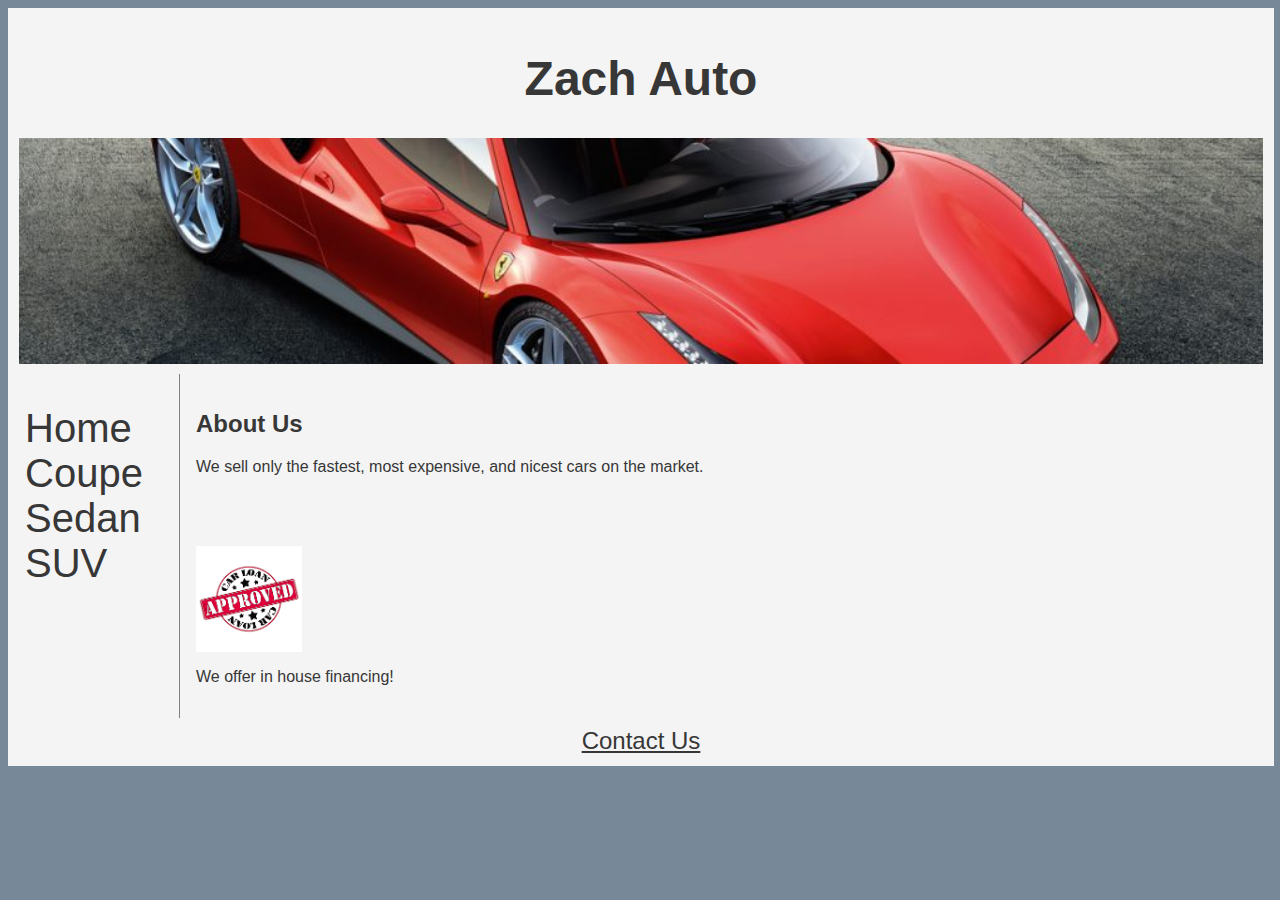
==== index.htm @ 0a3b82b6 "Updating font properties" ====
<!DOCTYPE html PUBLIC>
<html lang="en">

<head>
    <meta charset="utf-8">
    <title>Zach's Car Dealership</title>
    <link rel="stylesheet" type="text/css" href="style.css" />
    <link rel="shotcut icon" href="Photos/favicon.png">
</head>

<body>

    <div class="container">

        <header>
            <h1>Zach Auto</h1>
            <img src="/Photos/Home/banner.jpg" max width="100%" align="middle" />
        </header>

        <nav>
            <ul>
                <li><a href="/index.htm">Home</a></li>
                <li><a href="Pages/Coupe.html">Coupe</a></li>
                <li><a href="Pages/Sedan.html">Sedan</a></li>
                <li><a href="Pages/SUV.html">SUV</a></li>
            </ul>
        </nav>

        <article>
            <h2>About Us</h2>
            <p>We sell only the fastest, most expensive, and nicest cars on the market.</p>
            <br /><br /><br />
            <img src="Photos/Home/financing.png" style="width: 10%">
            <p>We offer in house financing!</p>
        </article>

        <footer><a href="Pages/ContactUs.html">Contact Us</a></footer>

    </div>

</body>

</html>
---- style.css ----
body {
    background-color: lightslategray;
}
* {
 font-family: avenir, Helvetica, Arial ;
}
div.container {
    width: 100%;
    border: 1px solid #f4f4f4;
    background-color: #f4f4f4;
}
header, footer {
    padding: 1em;
    color: #C0B283;
    background-color: #f4f4f4;
    clear: left;
    text-align: center;
    font-size: 60%;
}
nav {
    float: left;
    max-width: 160px;
    margin: 0;
    padding: 1em;
}

nav ul {
    list-style-type: none;
    padding: 0;
}
   
nav ul a {
    text-decoration: none;
}

article {
    margin-left: 170px;
    border-left: 1px solid gray;
    padding: 1em;
    overflow: hidden;
}
h1{
    color: #373737;
    font-size: 500%;
}
h2{
    color: #373737;
    font-size: 150%;
}
p{
    color: #373737;
}
a{
    font-size: 250%;
    color: #373737;
}
a:hover{
    color: #DCD0C0;
}
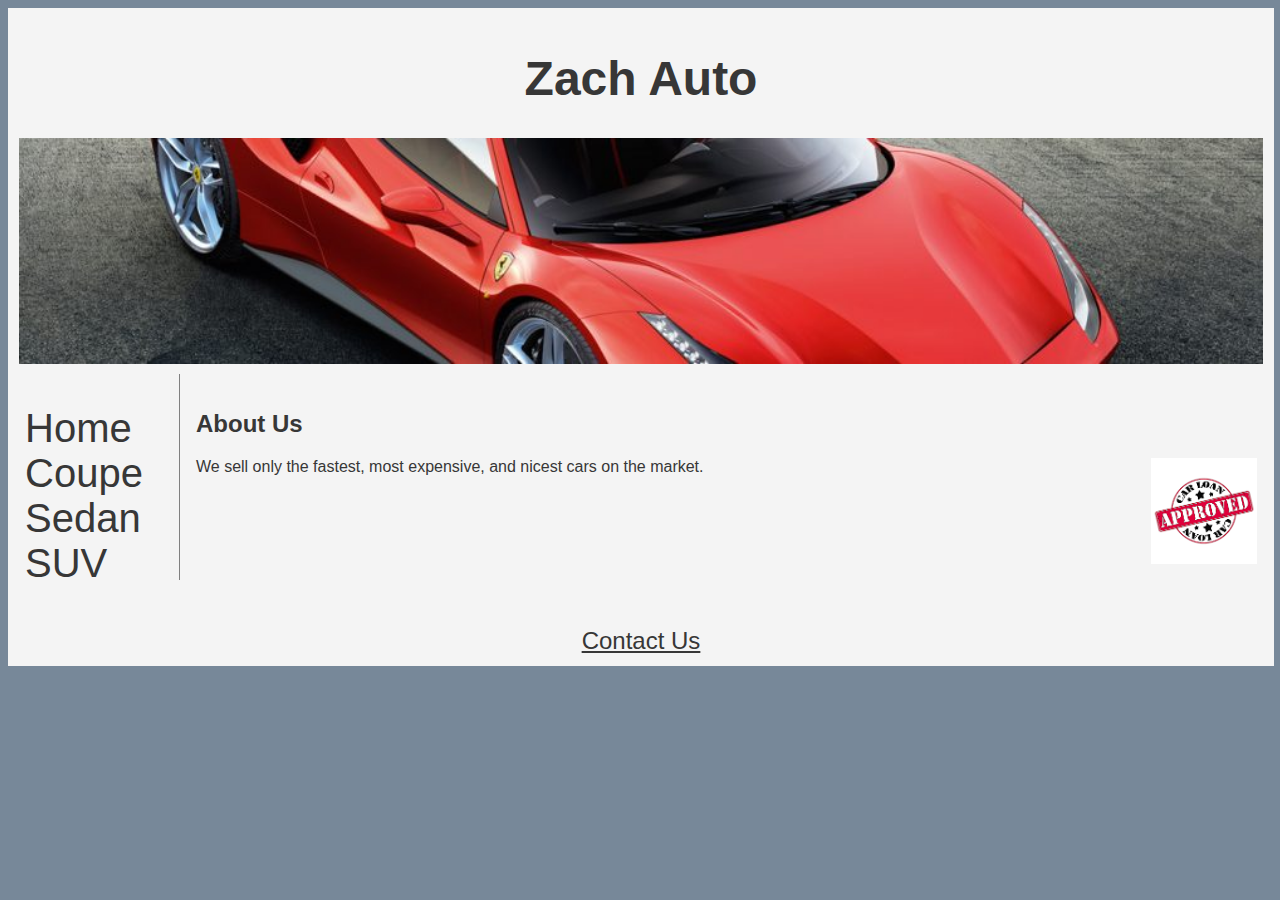
==== commit 08312852: "Fix page links" ====
--- a/index.htm
+++ b/index.htm
@@ -20,18 +20,18 @@
         <nav>
             <ul>
                 <li><a href="/index.htm">Home</a></li>
-                <li><a href="Pages/Coupe.html">Coupe</a></li>
-                <li><a href="Pages/Sedan.html">Sedan</a></li>
-                <li><a href="Pages/SUV.html">SUV</a></li>
+                <li><a href="/Pages/Coupe.html">Coupe</a></li>
+                <li><a href="/Pages/Sedan.html">Sedan</a></li>
+                <li><a href="/Pages/SUV.html">SUV</a></li>
             </ul>
         </nav>
 
         <article>
             <h2>About Us</h2>
-            <p>We sell only the fastest, most expensive, and nicest cars on the market.</p>
-            <br /><br /><br />
-            <img src="Photos/Home/financing.png" style="width: 10%">
-            <p>We offer in house financing!</p>
+            <p>We sell only the fastest, most expensive, and nicest cars on the market.
+            <img src="Photos/Home/financing.png" width= 10% align= right></p>
+            <br/>
+            <br/>
         </article>
 
         <footer><a href="Pages/ContactUs.html">Contact Us</a></footer>
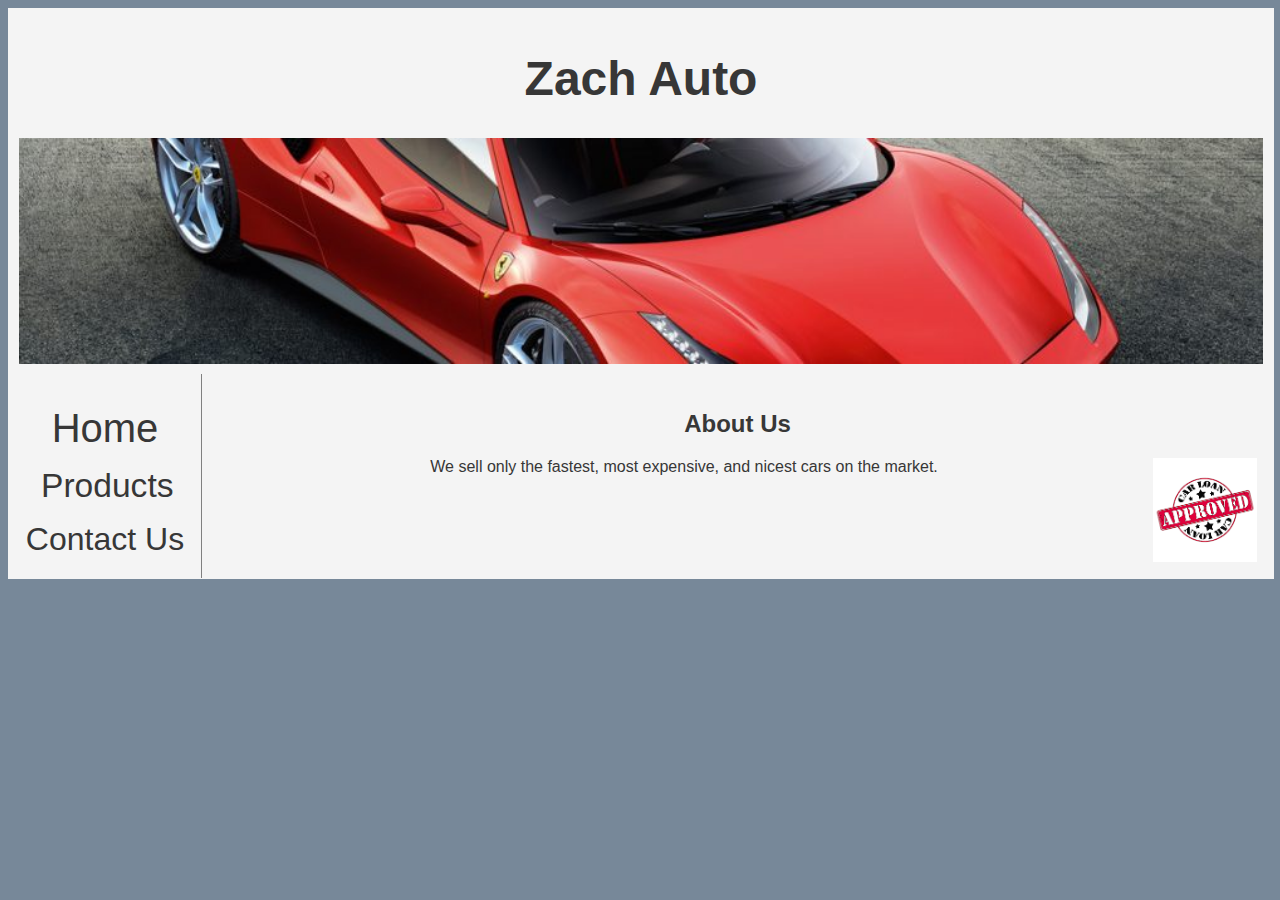
==== commit a41714bd: "Drop Down Content" ====
--- a/index.htm
+++ b/index.htm
@@ -19,10 +19,16 @@
 
         <nav>
             <ul>
-                <li><a href="/index.htm">Home</a></li>
-                <li><a href="/Pages/Coupe.html">Coupe</a></li>
-                <li><a href="/Pages/Sedan.html">Sedan</a></li>
-                <li><a href="/Pages/SUV.html">SUV</a></li>
+                    <li><a href="/index.htm">Home</a></li>
+                    <div class="dropdown">
+                        <button class="dropbtn">Products</button>
+                        <div class="dropdown-content">
+                    <a href="/Pages/Coupe.html">Coupe</a>                
+                    <a href="/Pages/Sedan.html">Sedan</a>
+                    <a href="/Pages/SUV.html">SUV</a>                           
+                </div>
+                </div>
+                <li style="font-size: 80%"><a href="Pages/ContactUs.html">Contact Us</a></li>
             </ul>
         </nav>
 
@@ -34,8 +40,6 @@
             <br/>
         </article>
 
-        <footer><a href="Pages/ContactUs.html">Contact Us</a></footer>
-
     </div>
 
 </body>
--- a/style.css
+++ b/style.css
@@ -8,6 +8,7 @@
     width: 100%;
     border: 1px solid #f4f4f4;
     background-color: #f4f4f4;
+    text-align: center;
 }
 header, footer {
     padding: 1em;
@@ -56,4 +57,57 @@
 }
 a:hover{
     color: #DCD0C0;
+}
+
+
+
+
+/*Dropdown Button*/
+.dropbtn {
+    background-color:inherit;
+    color: #373737;
+    padding: 16px;
+    font-size: 210%;
+    border: none;
+    cursor: pointer;
+}
+
+/*Container needed to position the dropdown content*/
+.dropdown {
+    position: relative;
+    display:inline-block;
+}
+
+/* Dropdown Content (Hidden by Default) */
+.dropdown-content {
+    display: none;
+    position: sticky;
+    background-color: inherit;
+    min-width: 100%;
+    box-shadow: 0px 8px 16px 0px rgba(0,0,0,0.2);
+    z-index: 1;
+    overflow: auto;
+    left: 130;
+}
+
+/* Links inside the dropdown */
+.dropdown-content a {
+    color: #373737;
+    padding: 12px 16px;
+    text-decoration: none;
+    display: block;
+    font-size: 200%;
+}
+
+/* Change color of dropdown links on hover */
+.dropdown-content a:hover {background-color: #DCD0C0}
+
+/* Show the dropdown menu on hover */
+.dropdown:hover .dropdown-content {
+    display: block;
+}
+
+/* Change the background color of the dropdown button when the dropdown content is shown */
+.dropdown:hover .dropbtn {
+    color: #DCD0C0;
 }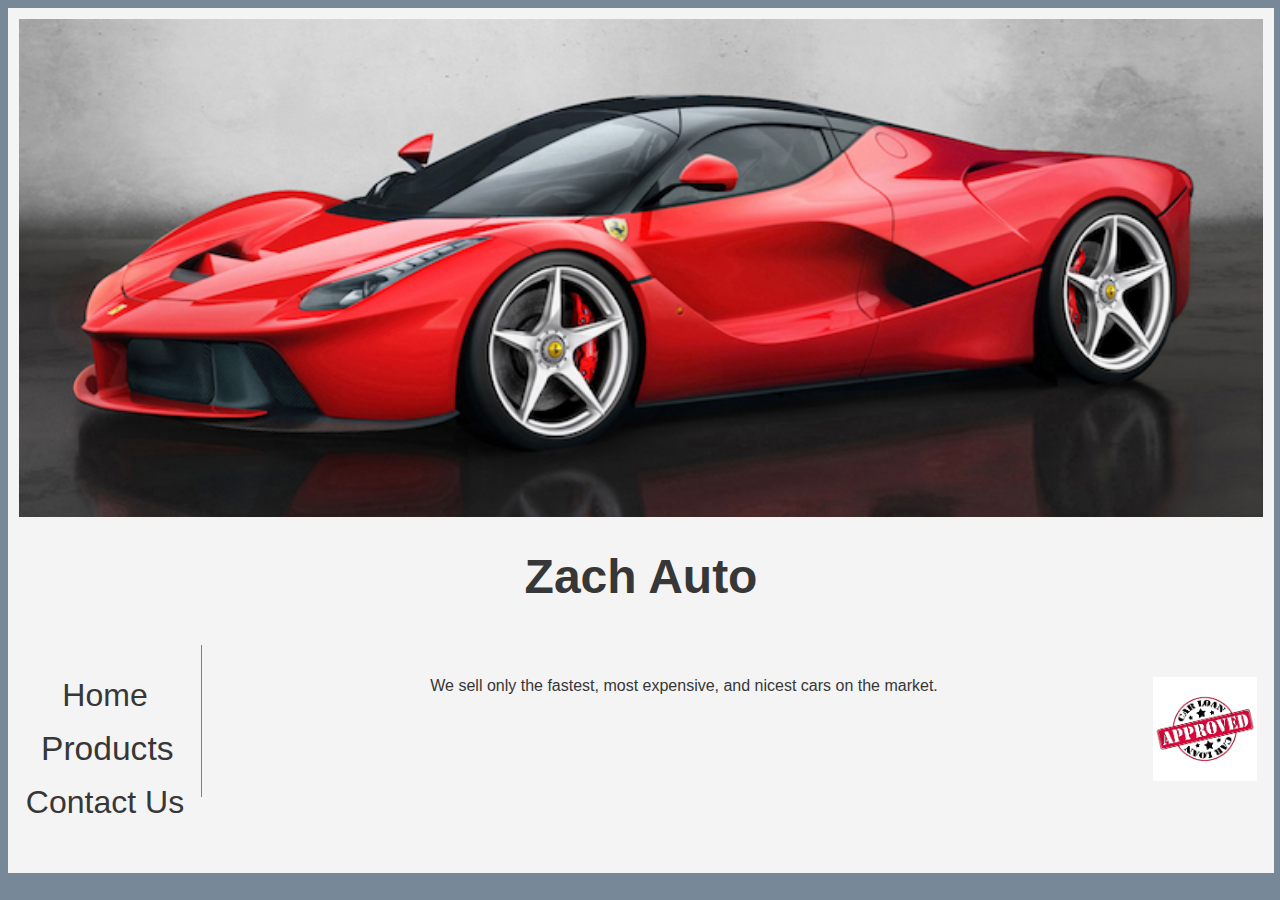
==== commit 2fc47261: "Homepage Slider" ====
--- a/index.htm
+++ b/index.htm
@@ -12,11 +12,34 @@
 
     <div class="container">
 
+        <div class = "slideshow">
         <header>
+            <img class="mySlides" src="/Photos/Home/banner.jpg" max width="100%"; align="middle"; height="auto" />
+            <img class="mySlides" src="/Photos/Home/banner2.jpg" max width="100%"; align="middle"; height="auto" />
+            <img class="mySlides" src="/Photos/Home/banner3.jpg" max width="100%"; align="middle"; height="auto" />            
             <h1>Zach Auto</h1>
-            <img src="/Photos/Home/banner.jpg" max width="100%" align="middle" />
+
         </header>
+    </div>
+            <script>
+                var myIndex = 0;
+                carousel();
 
+                function carousel() {
+                    var i;
+                    var x = document.getElementsByClassName("mySlides");
+                    for (i = 0; i < x.length; i++) {
+                        x[i].style.display = "none";
+                    }
+                    myIndex++;
+                    if (myIndex > x.length) {
+                        myIndex = 1
+                    }
+                    x[myIndex - 1].style.display = "block";
+                    setTimeout(carousel, 4000); // Change image every 2 seconds
+                }
+            </script>
+        
         <nav>
             <ul>
                     <li><a href="/index.htm">Home</a></li>
@@ -28,12 +51,11 @@
                     <a href="/Pages/SUV.html">SUV</a>                           
                 </div>
                 </div>
-                <li style="font-size: 80%"><a href="Pages/ContactUs.html">Contact Us</a></li>
+                    <li><a href="Pages/ContactUs.html">Contact Us</a></li>
             </ul>
         </nav>
 
         <article>
-            <h2>About Us</h2>
             <p>We sell only the fastest, most expensive, and nicest cars on the market.
             <img src="Photos/Home/financing.png" width= 10% align= right></p>
             <br/>
--- a/style.css
+++ b/style.css
@@ -9,6 +9,7 @@
     border: 1px solid #f4f4f4;
     background-color: #f4f4f4;
     text-align: center;
+    padding-bottom: 75;
 }
 header, footer {
     padding: 1em;
@@ -52,7 +53,7 @@
     color: #373737;
 }
 a{
-    font-size: 250%;
+    font-size: 200%;
     color: #373737;
 }
 a:hover{
@@ -81,7 +82,7 @@
 /* Dropdown Content (Hidden by Default) */
 .dropdown-content {
     display: none;
-    position: sticky;
+    position: absolute;
     background-color: inherit;
     min-width: 100%;
     box-shadow: 0px 8px 16px 0px rgba(0,0,0,0.2);
@@ -95,7 +96,7 @@
     color: #373737;
     padding: 12px 16px;
     text-decoration: none;
-    display: block;
+    display: flow-root;
     font-size: 200%;
 }
 
@@ -110,4 +111,8 @@
 /* Change the background color of the dropdown button when the dropdown content is shown */
 .dropdown:hover .dropbtn {
     color: #DCD0C0;
+}
+
+.mySlides{
+    display: none;
 }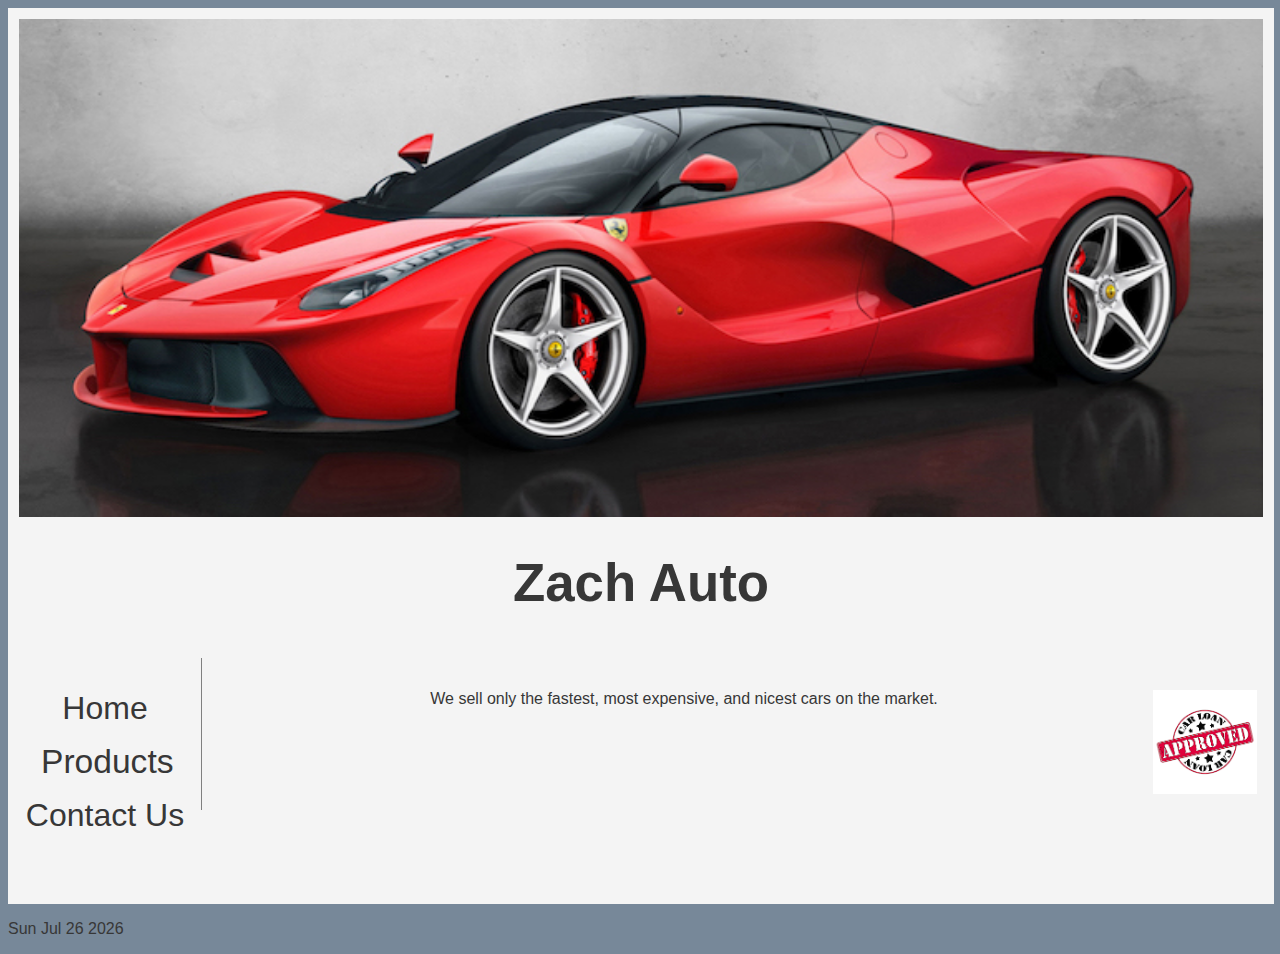
==== commit 25aad0cc: "Addition of time JS to all pages" ====
--- a/index.htm
+++ b/index.htm
@@ -3,9 +3,9 @@
 
 <head>
     <meta charset="utf-8">
-    <title>Zach's Car Dealership</title>
     <link rel="stylesheet" type="text/css" href="style.css" />
     <link rel="shotcut icon" href="Photos/favicon.png">
+        <title>Zach's Car Dealership</title>
 </head>
 
 <body>
@@ -38,8 +38,7 @@
                     x[myIndex - 1].style.display = "block";
                     setTimeout(carousel, 4000); // Change image every 2 seconds
                 }
-            </script>
-        
+            </script>      
         <nav>
             <ul>
                     <li><a href="/index.htm">Home</a></li>
@@ -52,18 +51,23 @@
                 </div>
                 </div>
                     <li><a href="Pages/ContactUs.html">Contact Us</a></li>
-            </ul>
+            </ul>          
         </nav>
 
         <article>
             <p>We sell only the fastest, most expensive, and nicest cars on the market.
             <img src="Photos/Home/financing.png" width= 10% align= right></p>
             <br/>
-            <br/>
+            <br/>            
         </article>
+        &emsp;&emsp;&emsp;&emsp;&emsp;&emsp;&emsp;&emsp;&emsp;&emsp;&emsp;&emsp;&emsp;&emsp;&emsp;&emsp;&emsp;&emsp;&emsp;&emsp;
 
     </div>
-
+            <p id="date"></p>
+            <script>
+                var d = new Date();
+                document.getElementById("date").innerHTML = d.toDateString();
+    </script>
 </body>
 
 </html>--- a/style.css
+++ b/style.css
@@ -43,7 +43,7 @@
 }
 h1{
     color: #373737;
-    font-size: 500%;
+    font-size: 550%;
 }
 h2{
     color: #373737;
@@ -75,20 +75,22 @@
 
 /*Container needed to position the dropdown content*/
 .dropdown {
-    position: relative;
+    position: static;
     display:inline-block;
 }
 
 /* Dropdown Content (Hidden by Default) */
 .dropdown-content {
     display: none;
-    position: absolute;
-    background-color: inherit;
-    min-width: 100%;
+    position: fixed;
+    background-color: aliceblue;
+    min-width: inherit;
     box-shadow: 0px 8px 16px 0px rgba(0,0,0,0.2);
     z-index: 1;
     overflow: auto;
-    left: 130;
+    left: 180;
+    right: auto;
+    bottom: 100px
 }
 
 /* Links inside the dropdown */
@@ -96,7 +98,7 @@
     color: #373737;
     padding: 12px 16px;
     text-decoration: none;
-    display: flow-root;
+    display: inline-block;
     font-size: 200%;
 }
 
@@ -105,7 +107,7 @@
 
 /* Show the dropdown menu on hover */
 .dropdown:hover .dropdown-content {
-    display: block;
+    display: inline-block;
 }
 
 /* Change the background color of the dropdown button when the dropdown content is shown */
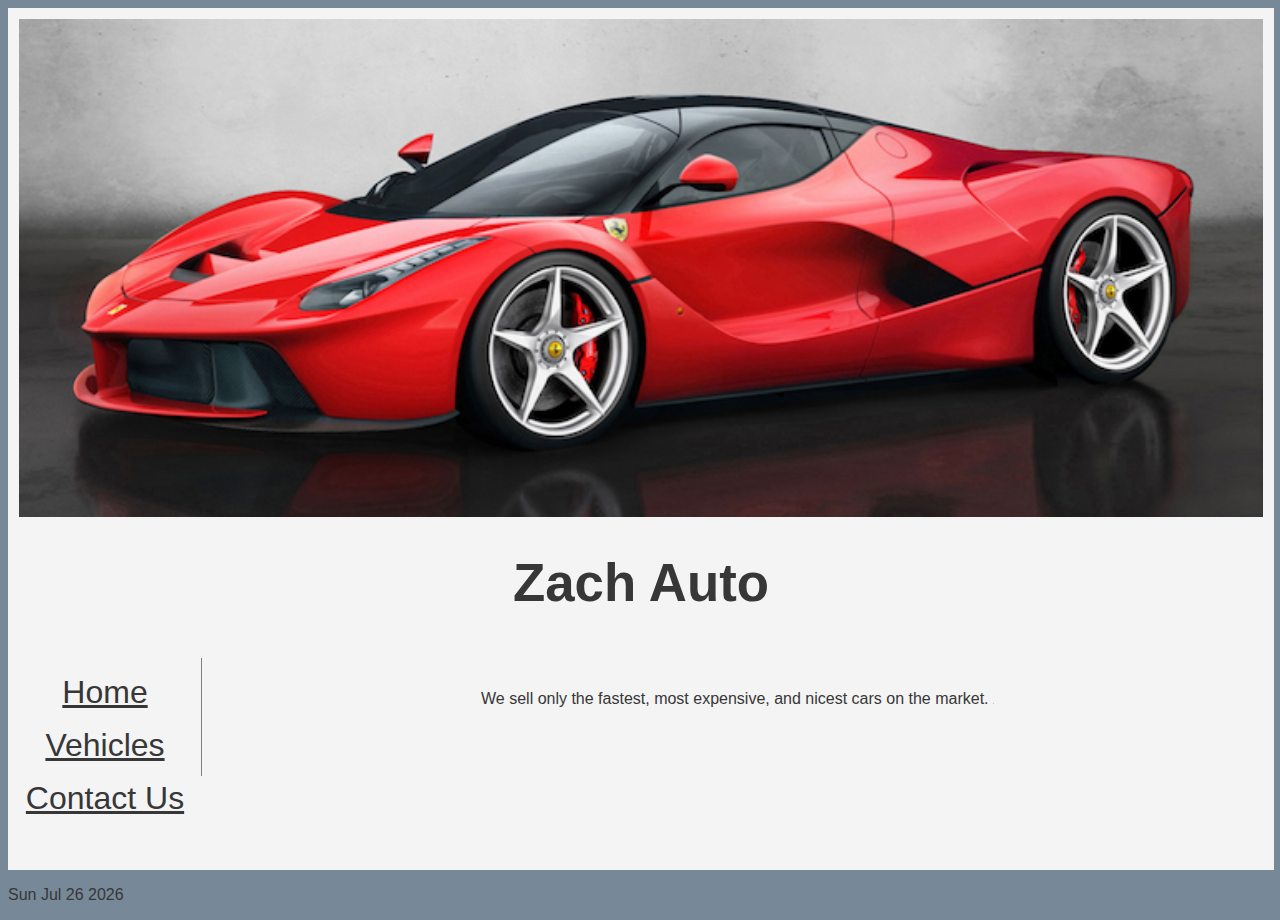
==== commit 566bea00: "Nav bar update" ====
--- a/index.htm
+++ b/index.htm
@@ -5,68 +5,73 @@
     <meta charset="utf-8">
     <link rel="stylesheet" type="text/css" href="style.css" />
     <link rel="shotcut icon" href="Photos/favicon.png">
-        <title>Zach's Car Dealership</title>
+    <script type="text/javascript" src="/javascript.js"></script>
+
+    <title>Zach's Car Dealership</title>
 </head>
 
 <body>
 
     <div class="container">
 
-        <div class = "slideshow">
-        <header>
-            <img class="mySlides" src="/Photos/Home/banner.jpg" max width="100%"; align="middle"; height="auto" />
-            <img class="mySlides" src="/Photos/Home/banner2.jpg" max width="100%"; align="middle"; height="auto" />
-            <img class="mySlides" src="/Photos/Home/banner3.jpg" max width="100%"; align="middle"; height="auto" />            
-            <h1>Zach Auto</h1>
+        <div class="slideshow">
+            <header>
+                <img class="mySlides" src="/Photos/Home/banner.jpg" max width="100%" ; align="middle" ; height="auto" />
+                <img class="mySlides" src="/Photos/Home/banner2.jpg" max width="100%" ; align="middle" ; height="auto" />
+                <img class="mySlides" src="/Photos/Home/banner3.jpg" max width="100%" ; align="middle" ; height="auto" />
+                <h1>Zach Auto</h1>
 
-        </header>
-    </div>
-            <script>
-                var myIndex = 0;
-                carousel();
+            </header>
+        </div>
+        
+        <!-- Script for Banner -->
+        <script>
+            var myIndex = 0;
+            carousel();
 
-                function carousel() {
-                    var i;
-                    var x = document.getElementsByClassName("mySlides");
-                    for (i = 0; i < x.length; i++) {
-                        x[i].style.display = "none";
-                    }
-                    myIndex++;
-                    if (myIndex > x.length) {
-                        myIndex = 1
-                    }
-                    x[myIndex - 1].style.display = "block";
-                    setTimeout(carousel, 4000); // Change image every 2 seconds
+            function carousel() {
+                var i;
+                var x = document.getElementsByClassName("mySlides");
+                for (i = 0; i < x.length; i++) {
+                    x[i].style.display = "none";
                 }
-            </script>      
+                myIndex++;
+                if (myIndex > x.length) {
+                    myIndex = 1
+                }
+                x[myIndex - 1].style.display = "block";
+                setTimeout(carousel, 4000); // Change image every 2 seconds
+            }
+        </script>
+
         <nav>
-            <ul>
-                    <li><a href="/index.htm">Home</a></li>
-                    <div class="dropdown">
-                        <button class="dropbtn">Products</button>
-                        <div class="dropdown-content">
-                    <a href="/Pages/Coupe.html">Coupe</a>                
+            <a href="/index.htm">Home</a>
+            <div class="dropdown">
+                <button onclick="myFunction()" class="dropbtn">Vehicles</button>
+                <div id="myDropdown" class="dropdown-content">
+                    <a href="/Pages/Coupe.html">Coupe</a>
                     <a href="/Pages/Sedan.html">Sedan</a>
-                    <a href="/Pages/SUV.html">SUV</a>                           
+                    <a href="/Pages/SUV.html">SUV</a>
                 </div>
-                </div>
-                    <li><a href="Pages/ContactUs.html">Contact Us</a></li>
-            </ul>          
+            </div>
+            <a href="Pages/ContactUs.html">Contact Us</a>
         </nav>
 
         <article>
             <p>We sell only the fastest, most expensive, and nicest cars on the market.
-            <img src="Photos/Home/financing.png" width= 10% align= right></p>
+                <img src="Photos/Home/financing.png" width=1 0% align=r ight></p>
             <br/>
-            <br/>            
+            <br/>
         </article>
         &emsp;&emsp;&emsp;&emsp;&emsp;&emsp;&emsp;&emsp;&emsp;&emsp;&emsp;&emsp;&emsp;&emsp;&emsp;&emsp;&emsp;&emsp;&emsp;&emsp;
 
     </div>
-            <p id="date"></p>
-            <script>
-                var d = new Date();
-                document.getElementById("date").innerHTML = d.toDateString();
+    
+    <!-- Script for Date -->
+    <p id="date"></p>
+    <script>
+        var d = new Date();
+        document.getElementById("date").innerHTML = d.toDateString();
     </script>
 </body>
 
--- a/style.css
+++ b/style.css
@@ -60,60 +60,45 @@
     color: #DCD0C0;
 }
 
-
-
-
-/*Dropdown Button*/
 .dropbtn {
-    background-color:inherit;
+    background-color: inherit;
     color: #373737;
     padding: 16px;
-    font-size: 210%;
+    font-size: 200%;
     border: none;
     cursor: pointer;
+    text-decoration: underline;
 }
 
-/*Container needed to position the dropdown content*/
-.dropdown {
-    position: static;
-    display:inline-block;
+.dropbtn:hover, .dropbtn:focus {
+    color: #DCD0C0;
 }
 
-/* Dropdown Content (Hidden by Default) */
+.dropdown {
+    position: relative;
+    display: inline-block;
+}
+
 .dropdown-content {
     display: none;
-    position: fixed;
-    background-color: aliceblue;
-    min-width: inherit;
+    position: absolute;
+    background-color: #f9f9f9;
+    min-width: 160px;
+    overflow: auto;
     box-shadow: 0px 8px 16px 0px rgba(0,0,0,0.2);
     z-index: 1;
-    overflow: auto;
-    left: 180;
-    right: auto;
-    bottom: 100px
 }
 
-/* Links inside the dropdown */
 .dropdown-content a {
     color: #373737;
     padding: 12px 16px;
     text-decoration: none;
-    display: inline-block;
-    font-size: 200%;
+    display: block;
 }
 
-/* Change color of dropdown links on hover */
-.dropdown-content a:hover {background-color: #DCD0C0}
+.dropdown a:hover {background-color: #f1f1f1}
 
-/* Show the dropdown menu on hover */
-.dropdown:hover .dropdown-content {
-    display: inline-block;
-}
-
-/* Change the background color of the dropdown button when the dropdown content is shown */
-.dropdown:hover .dropbtn {
-    color: #DCD0C0;
-}
+.show {display:block;}
 
 .mySlides{
     display: none;
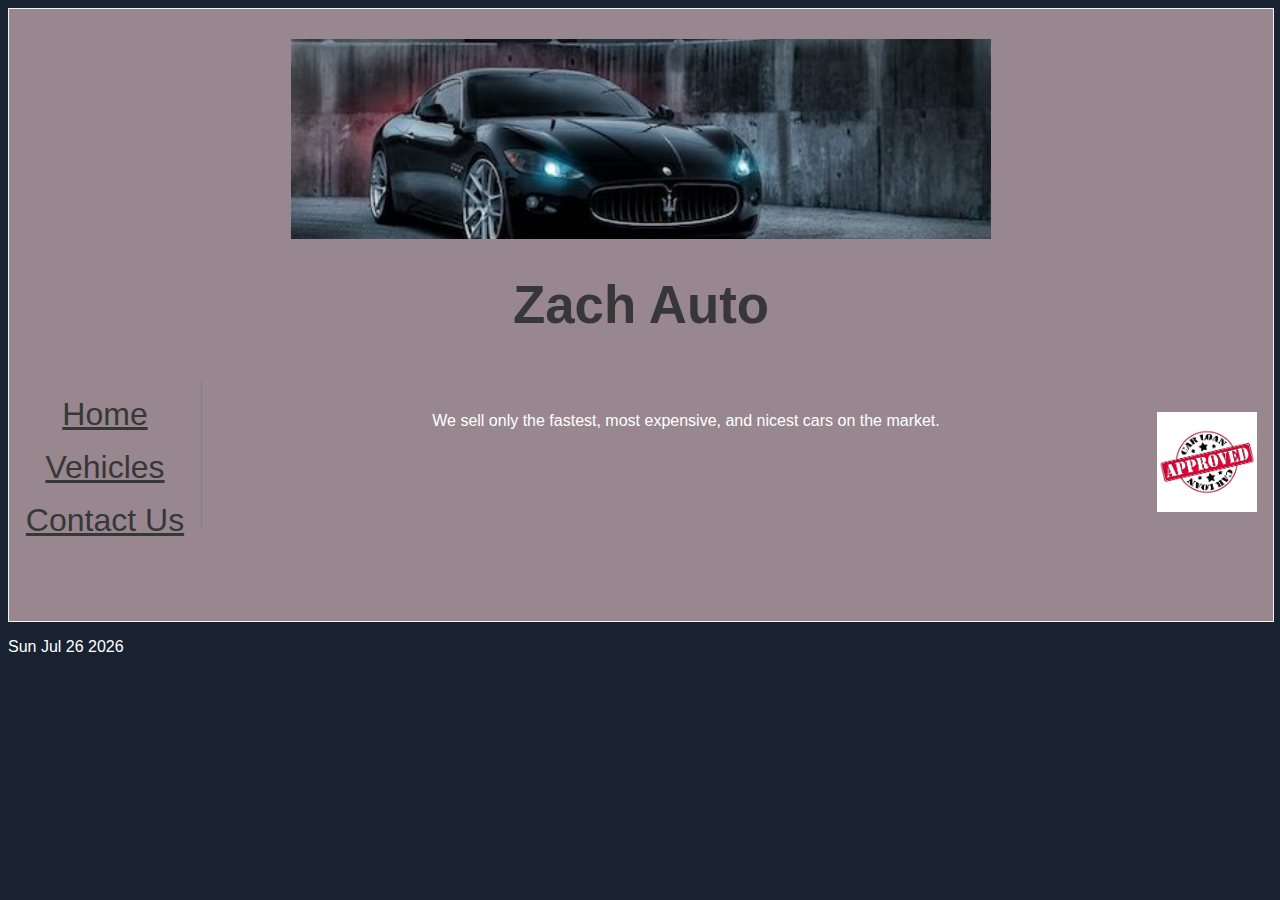
==== commit 9abc21c0: "Styling Reformat" ====
--- a/index.htm
+++ b/index.htm
@@ -14,15 +14,15 @@
 
     <div class="container">
 
-        <div class="slideshow">
             <header>
-                <img class="mySlides" src="/Photos/Home/banner.jpg" max width="100%" ; align="middle" ; height="auto" />
-                <img class="mySlides" src="/Photos/Home/banner2.jpg" max width="100%" ; align="middle" ; height="auto" />
-                <img class="mySlides" src="/Photos/Home/banner3.jpg" max width="100%" ; align="middle" ; height="auto" />
+<div class='slider'>
+  <div class='slide1'></div>
+  <div class='slide2'></div>
+  <div class='slide3'></div>
+</div>
                 <h1>Zach Auto</h1>
 
             </header>
-        </div>
         
         <!-- Script for Banner -->
         <script>
@@ -59,7 +59,7 @@
 
         <article>
             <p>We sell only the fastest, most expensive, and nicest cars on the market.
-                <img src="Photos/Home/financing.png" width=1 0% align=r ight></p>
+                <img src="/Photos/Home/financing.png" width=100 0% align=right></p>
             <br/>
             <br/>
         </article>
--- a/style.css
+++ b/style.css
@@ -1,20 +1,20 @@
 body {
-    background-color: lightslategray;
+    background-color: #192231;
 }
 * {
- font-family: avenir, Helvetica, Arial ;
+ font-family: avenir, Helvetica, Roboto;
 }
 div.container {
     width: 100%;
     border: 1px solid #f4f4f4;
-    background-color: #f4f4f4;
+    background-color: #98878f;
     text-align: center;
     padding-bottom: 75;
 }
 header, footer {
     padding: 1em;
     color: #C0B283;
-    background-color: #f4f4f4;
+    background-color: #98878f;
     clear: left;
     text-align: center;
     font-size: 60%;
@@ -47,17 +47,17 @@
 }
 h2{
     color: #373737;
-    font-size: 150%;
+    font-size: 350%;
 }
 p{
-    color: #373737;
+    color: white;
 }
 a{
     font-size: 200%;
     color: #373737;
 }
 a:hover{
-    color: #DCD0C0;
+    color: #985e6d;
 }
 
 .dropbtn {
@@ -71,7 +71,7 @@
 }
 
 .dropbtn:hover, .dropbtn:focus {
-    color: #DCD0C0;
+    color: #985e6d;
 }
 
 .dropdown {
@@ -82,15 +82,15 @@
 .dropdown-content {
     display: none;
     position: absolute;
-    background-color: #f9f9f9;
-    min-width: 160px;
+    background-color: #192231;
+    min-width: 140px;
     overflow: auto;
     box-shadow: 0px 8px 16px 0px rgba(0,0,0,0.2);
     z-index: 1;
 }
 
 .dropdown-content a {
-    color: #373737;
+    color: white;
     padding: 12px 16px;
     text-decoration: none;
     display: block;
@@ -102,4 +102,56 @@
 
 .mySlides{
     display: none;
+}
+
+.slider {
+  max-width: 700px;
+  height: 200px;
+  margin: 20px auto;
+  position: relative;
+}
+.slide1,.slide2,.slide3,.slide4,.slide5 {
+  position: absolute;
+  width: 100%;
+  height: 100%;
+}
+.slide1 {
+  background: url(/Photos/Home/banner.jpg)no-repeat center;
+      background-size: cover;
+    animation:fade 8s infinite;
+-webkit-animation:fade 8s infinite;
+
+} 
+.slide2 {
+  background: url(/Photos/Home/banner2.jpg)no-repeat center;
+      background-size: cover;
+    animation:fade2 8s infinite;
+-webkit-animation:fade2 8s infinite;
+}
+.slide3 {
+    background: url(/Photos/Home/banner3.jpg)no-repeat center;
+      background-size: cover;
+    animation:fade3 8s infinite;
+-webkit-animation:fade3 8s infinite;
+}
+@keyframes fade
+{
+  0%   {opacity:1}
+  33.333% { opacity: 0}
+  66.666% { opacity: 0}
+  100% { opacity: 1}
+}
+@keyframes fade2
+{
+  0%   {opacity:0}
+  33.333% { opacity: 1}
+  66.666% { opacity: 0 }
+  100% { opacity: 0}
+}
+@keyframes fade3
+{
+  0%   {opacity:0}
+  33.333% { opacity: 0}
+  66.666% { opacity: 1}
+  100% { opacity: 0}
 }